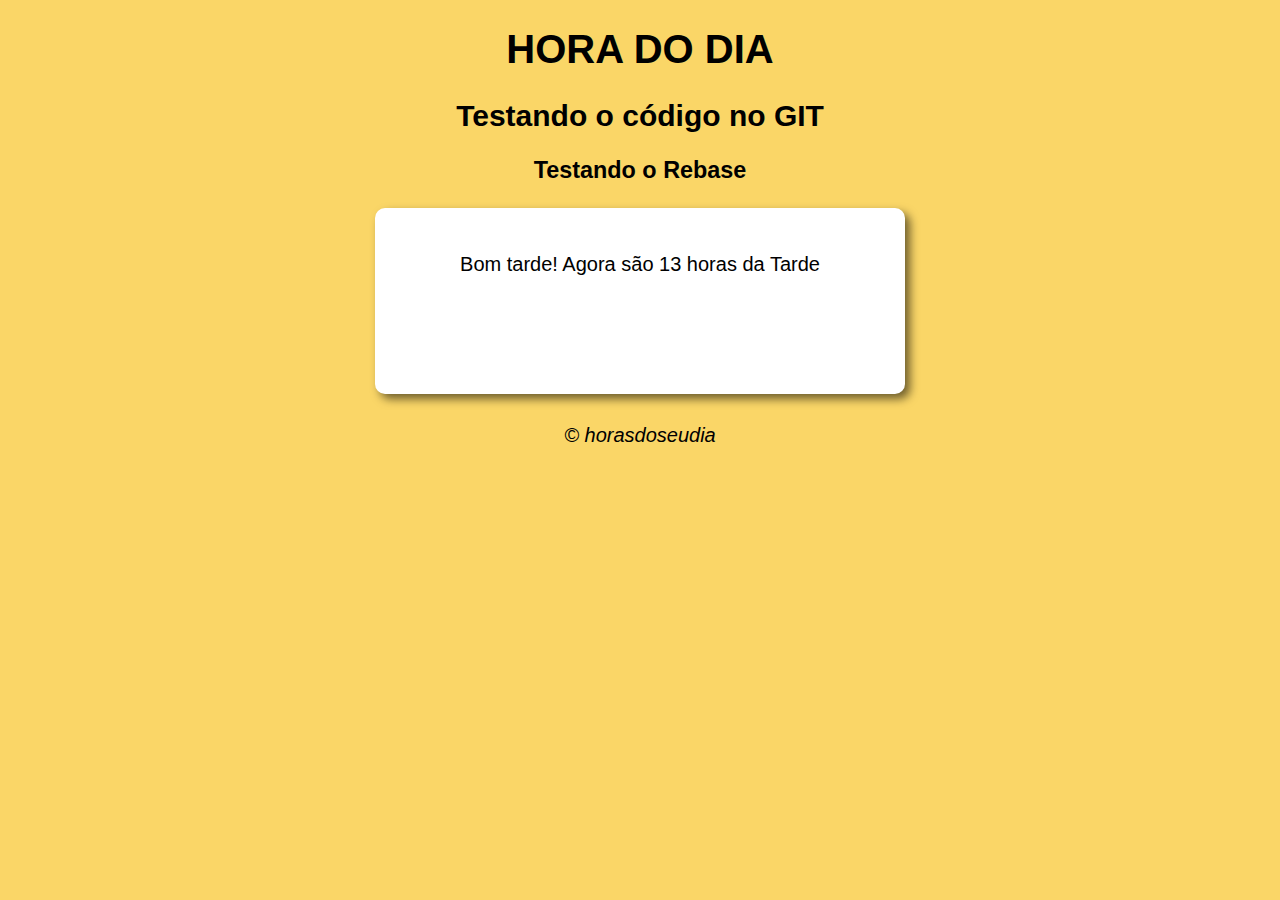
==== exPRATICOS.html @ 4ef9a23d "rebase teste" ====
<!DOCTYPE html>
<html lang="pt-br">
<head>
    <meta charset="UTF-8">
    <meta http-equiv="X-UA-Compatible" content="IE=edge">
    <meta name="viewport" content="width=device-width, initial-scale=1.0">
    <title>HORA NO NAVEGADOR</title>
    <link rel="stylesheet" href="estilo.css">
</head>

<body onload="carregar()">

<header>
    <h1>
       HORA DO DIA
    </h1>
    <h2>Testando o código no GIT</h2>
    <h3>Testando o Rebase</h3>
</header>

<section>
    <div id="msg">
        Aqui vai aparecer a Hora
    </div>

    <div >
        <img  id="foto" src="01madrugada.png"  alt="" width="300px">
    </div>
</section>

<footer>
    <div>
        &copy; horasdoseudia
    </div>
</footer>

<script src="script.js"></script>
</body>
</html>
---- estilo.css ----
body{
    background-color: rgb(62, 154, 230);
    font: normal 20px Arial;

}

header{
    color: black;
    text-align: center;
}

section{
    background-color: white;
    border-radius: 10px;
    padding: 15px;
    width: 500px;
    margin: auto;
    box-shadow: 5px 5px 10px rgba(0, 0, 0, 0.562);
}

footer{
    color: black;
    text-align: center;
    font-style: italic;
}

div{
    text-align: center;
    padding: 20px;
    margin: 10px;
}
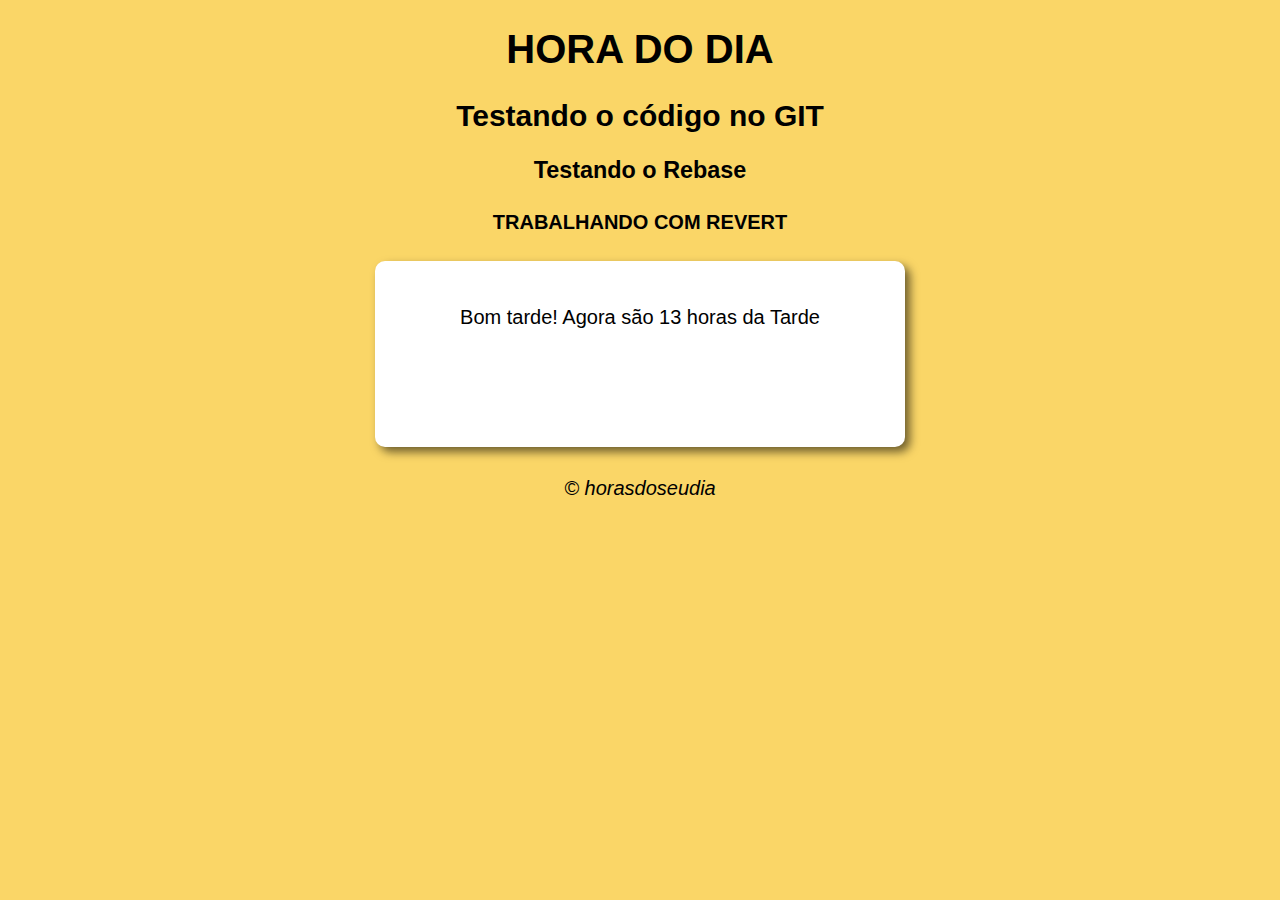
==== commit b7ad9c10: "trabalhando cm REVERT" ====
--- a/exPRATICOS.html
+++ b/exPRATICOS.html
@@ -16,6 +16,7 @@
     </h1>
     <h2>Testando o código no GIT</h2>
     <h3>Testando o Rebase</h3>
+    <h4>TRABALHANDO COM REVERT</h4>
 </header>
 
 <section>
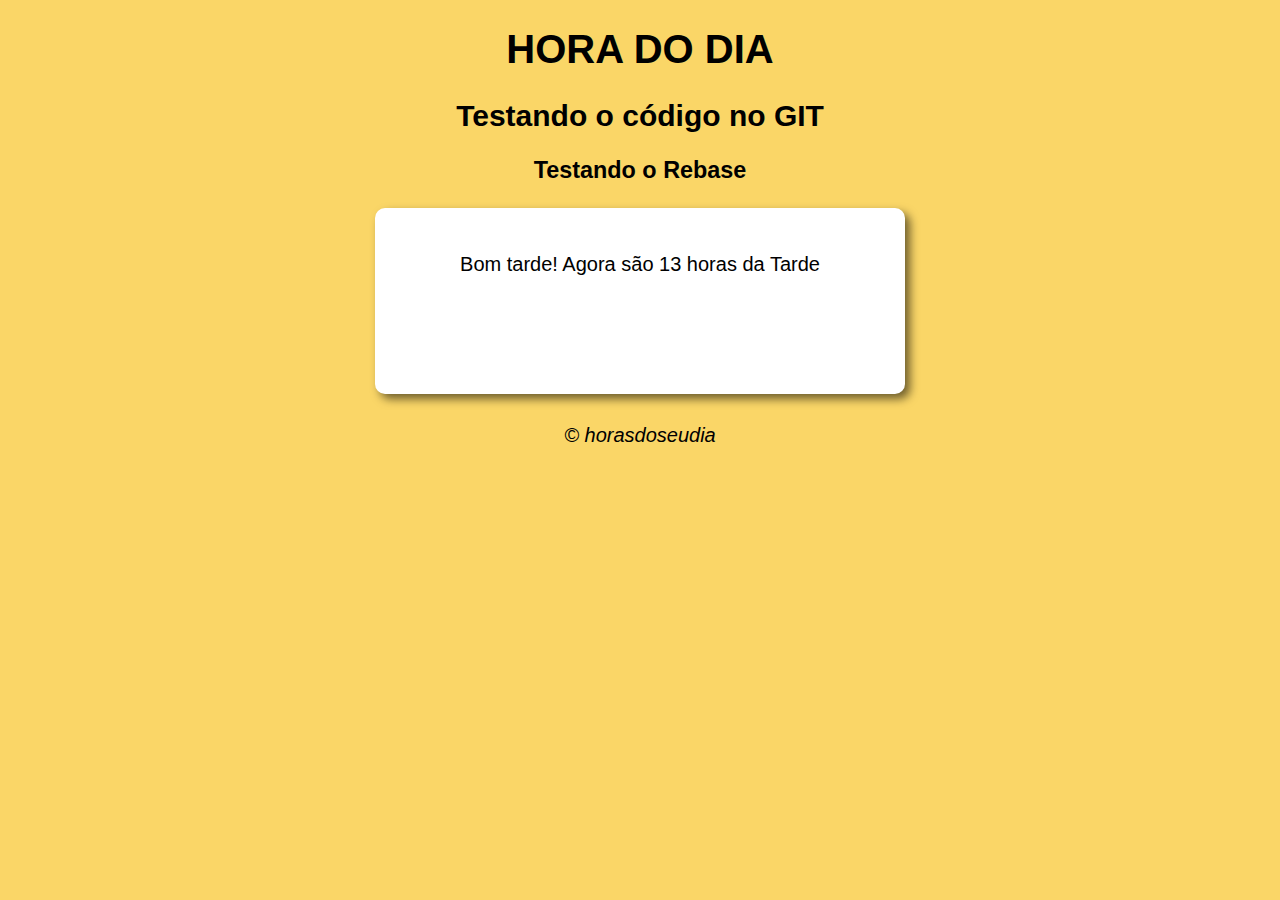
==== commit 3879e13f: "Revert "trabalhando cm REVERT"" ====
--- a/exPRATICOS.html
+++ b/exPRATICOS.html
@@ -16,7 +16,6 @@
     </h1>
     <h2>Testando o código no GIT</h2>
     <h3>Testando o Rebase</h3>
-    <h4>TRABALHANDO COM REVERT</h4>
 </header>
 
 <section>
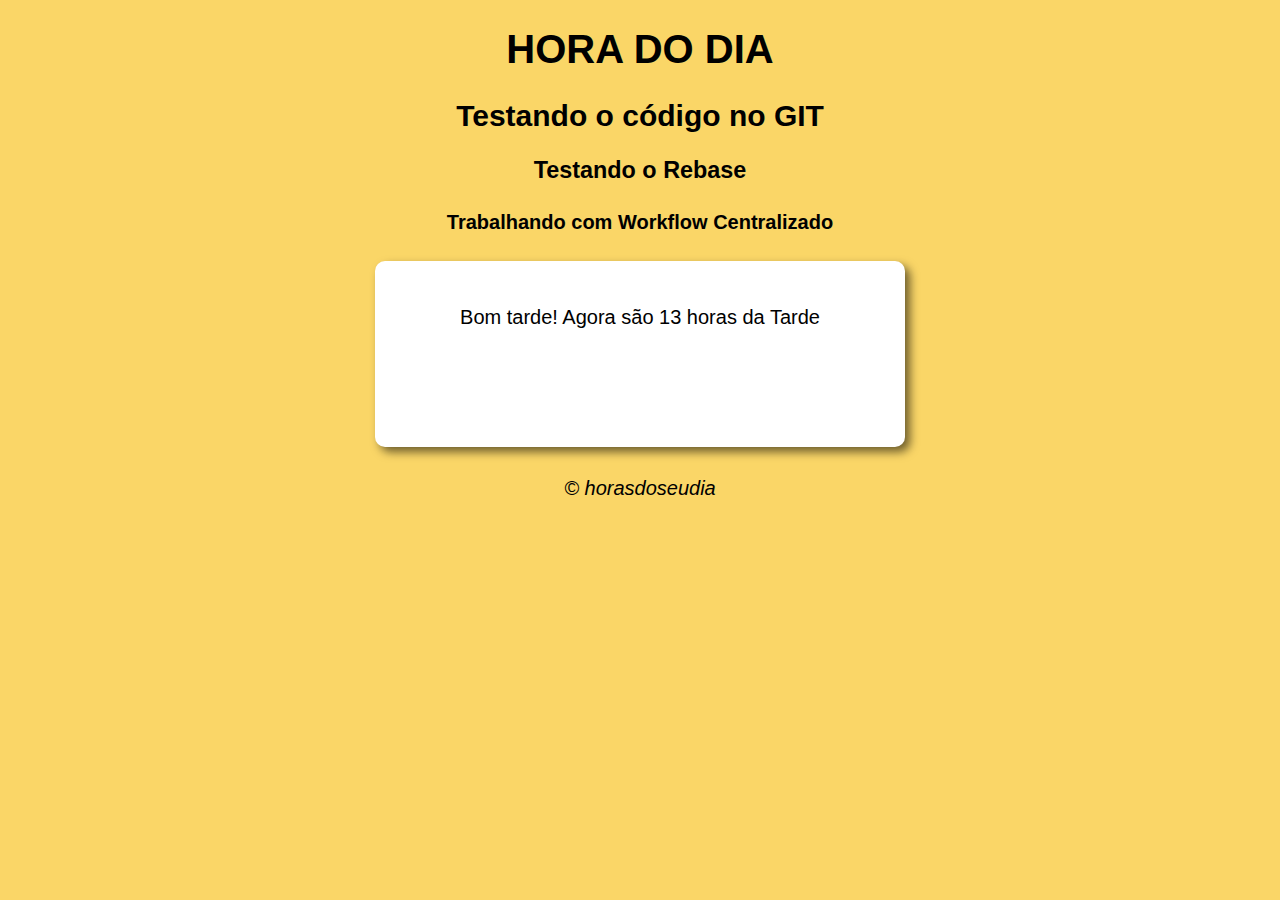
==== commit ce5c5ab7: "workflow centralizado" ====
--- a/exPRATICOS.html
+++ b/exPRATICOS.html
@@ -16,6 +16,7 @@
     </h1>
     <h2>Testando o código no GIT</h2>
     <h3>Testando o Rebase</h3>
+    <h4> Trabalhando com Workflow Centralizado </h4>
 </header>
 
 <section>
@@ -36,4 +37,4 @@
 
 <script src="script.js"></script>
 </body>
-</html>+</html>
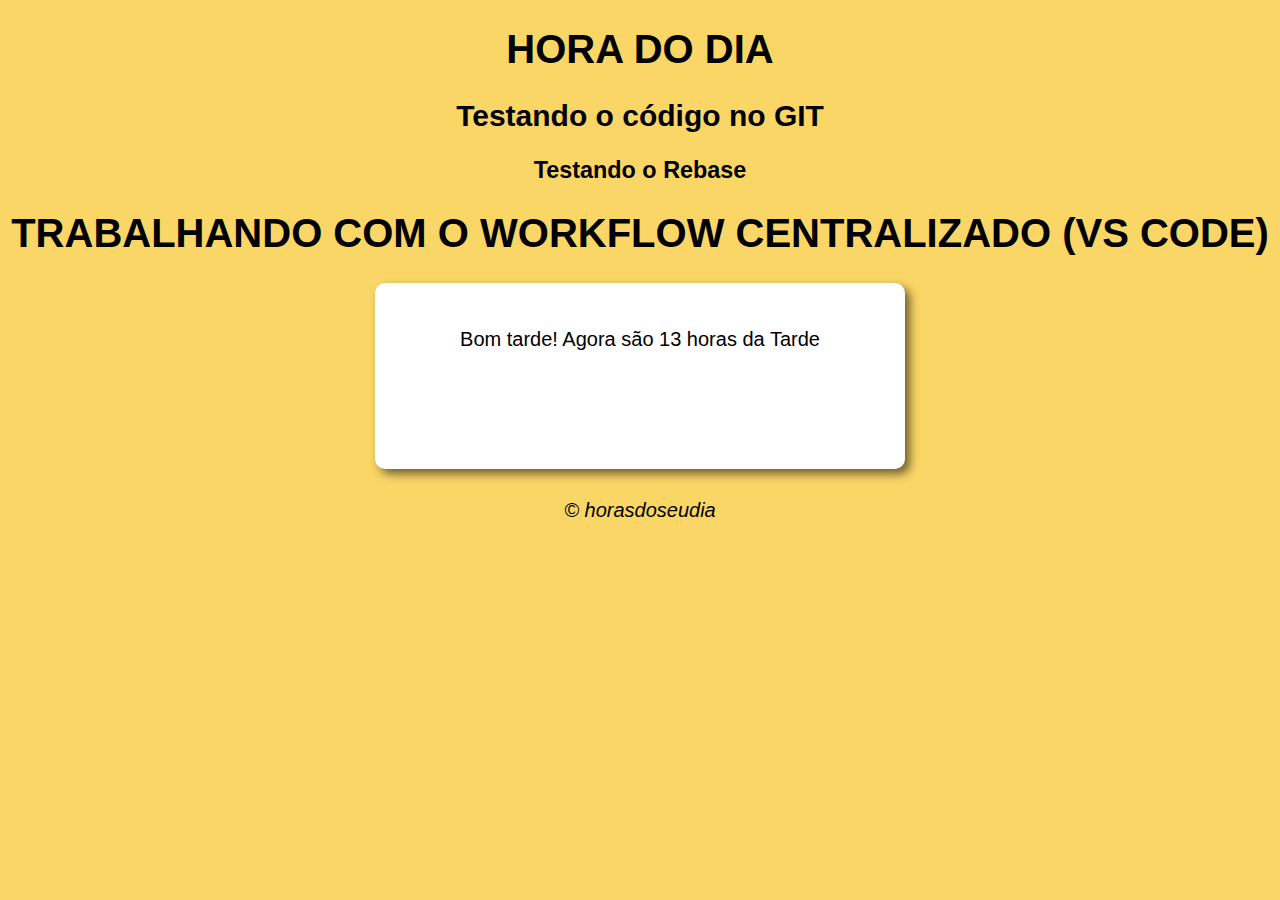
==== commit 768a1020: "workflow VS code" ====
--- a/exPRATICOS.html
+++ b/exPRATICOS.html
@@ -16,7 +16,7 @@
     </h1>
     <h2>Testando o código no GIT</h2>
     <h3>Testando o Rebase</h3>
-    <h4> Trabalhando com Workflow Centralizado </h4>
+    <h1>TRABALHANDO COM O WORKFLOW CENTRALIZADO (VS CODE)</h1>
 </header>
 
 <section>
@@ -37,4 +37,4 @@
 
 <script src="script.js"></script>
 </body>
-</html>
+</html>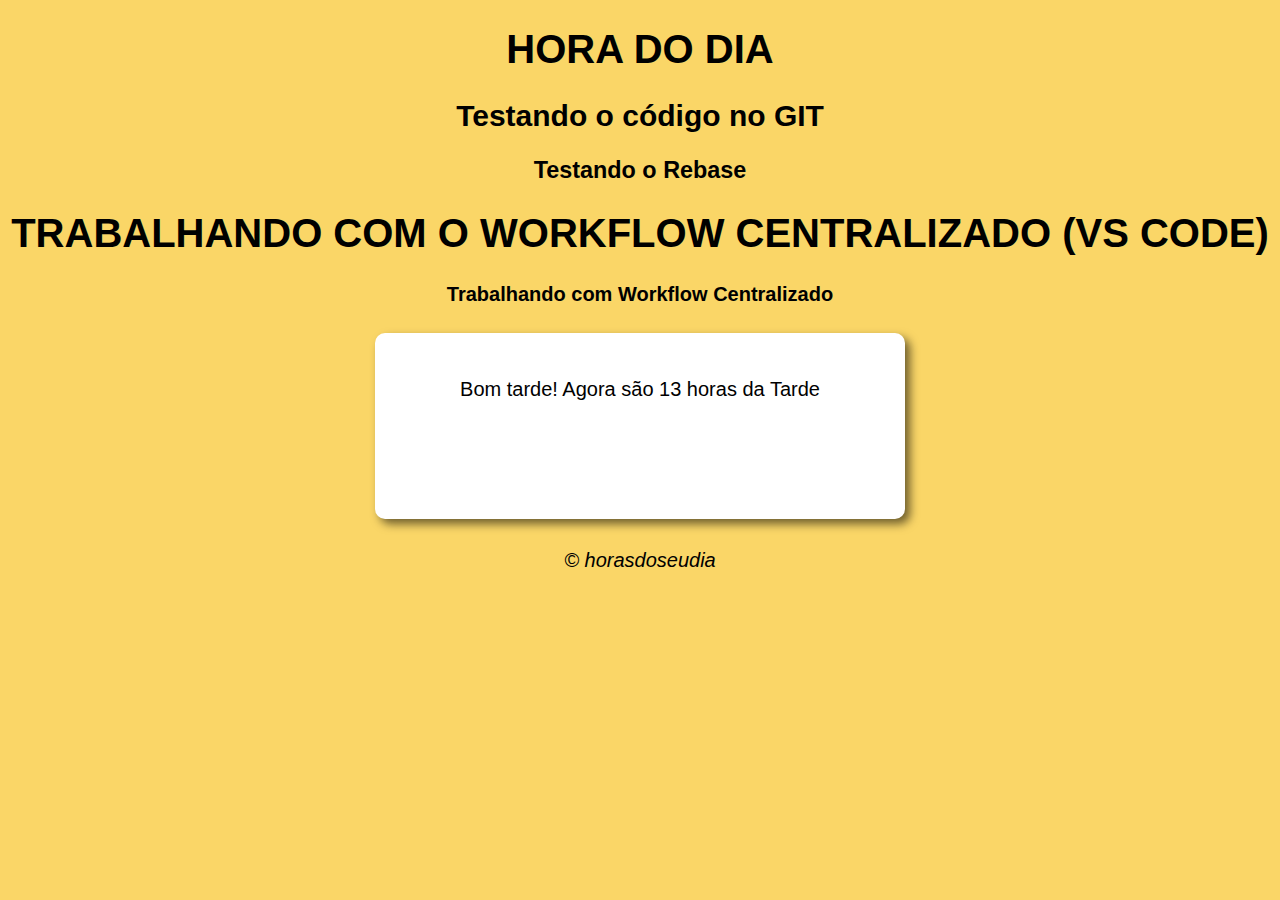
==== commit 106cf23b: "WorkFlow no h1 e h4" ====
--- a/exPRATICOS.html
+++ b/exPRATICOS.html
@@ -17,6 +17,7 @@
     <h2>Testando o código no GIT</h2>
     <h3>Testando o Rebase</h3>
     <h1>TRABALHANDO COM O WORKFLOW CENTRALIZADO (VS CODE)</h1>
+    <h4> Trabalhando com Workflow Centralizado </h4>
 </header>
 
 <section>
@@ -37,4 +38,4 @@
 
 <script src="script.js"></script>
 </body>
-</html>+</html>
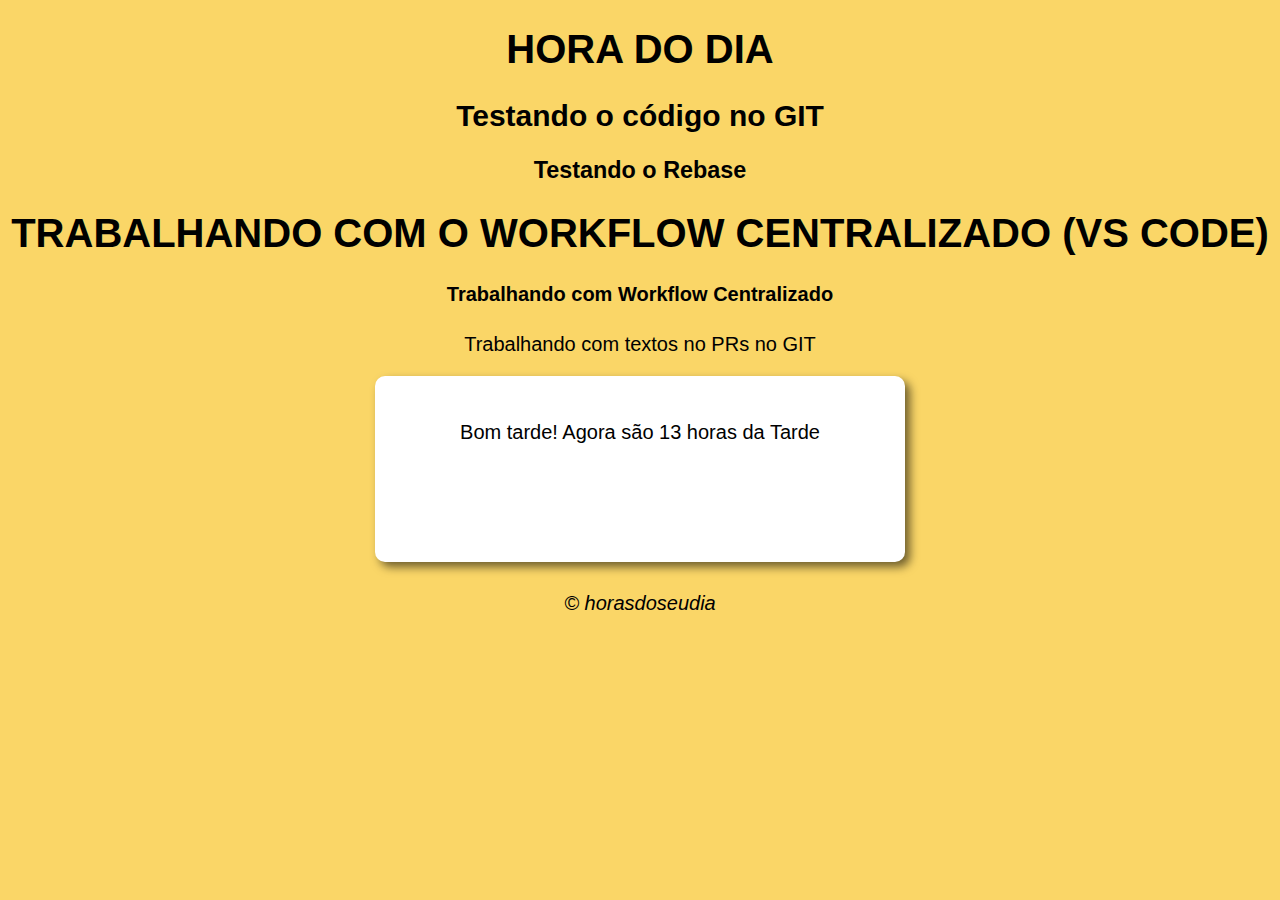
==== commit 31b44afc: "trabalhando com PRs" ====
--- a/exPRATICOS.html
+++ b/exPRATICOS.html
@@ -18,6 +18,9 @@
     <h3>Testando o Rebase</h3>
     <h1>TRABALHANDO COM O WORKFLOW CENTRALIZADO (VS CODE)</h1>
     <h4> Trabalhando com Workflow Centralizado </h4>
+    <p>
+        Trabalhando com textos no PRs no GIT
+    </p>
 </header>
 
 <section>
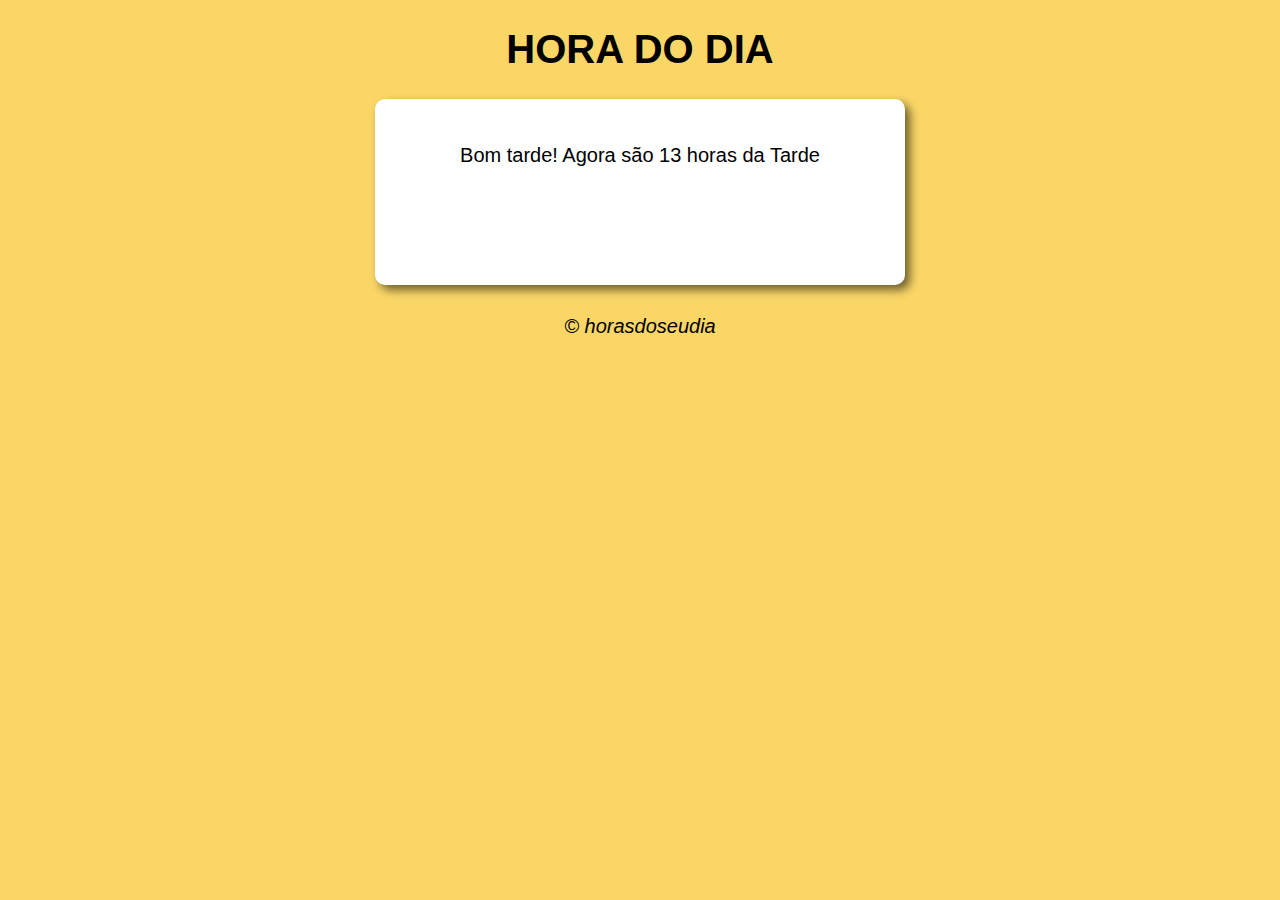
==== commit 68e26e17: "arquivo original" ====
--- a/exPRATICOS.html
+++ b/exPRATICOS.html
@@ -14,13 +14,7 @@
     <h1>
        HORA DO DIA
     </h1>
-    <h2>Testando o código no GIT</h2>
-    <h3>Testando o Rebase</h3>
-    <h1>TRABALHANDO COM O WORKFLOW CENTRALIZADO (VS CODE)</h1>
-    <h4> Trabalhando com Workflow Centralizado </h4>
-    <p>
-        Trabalhando com textos no PRs no GIT
-    </p>
+
 </header>
 
 <section>
